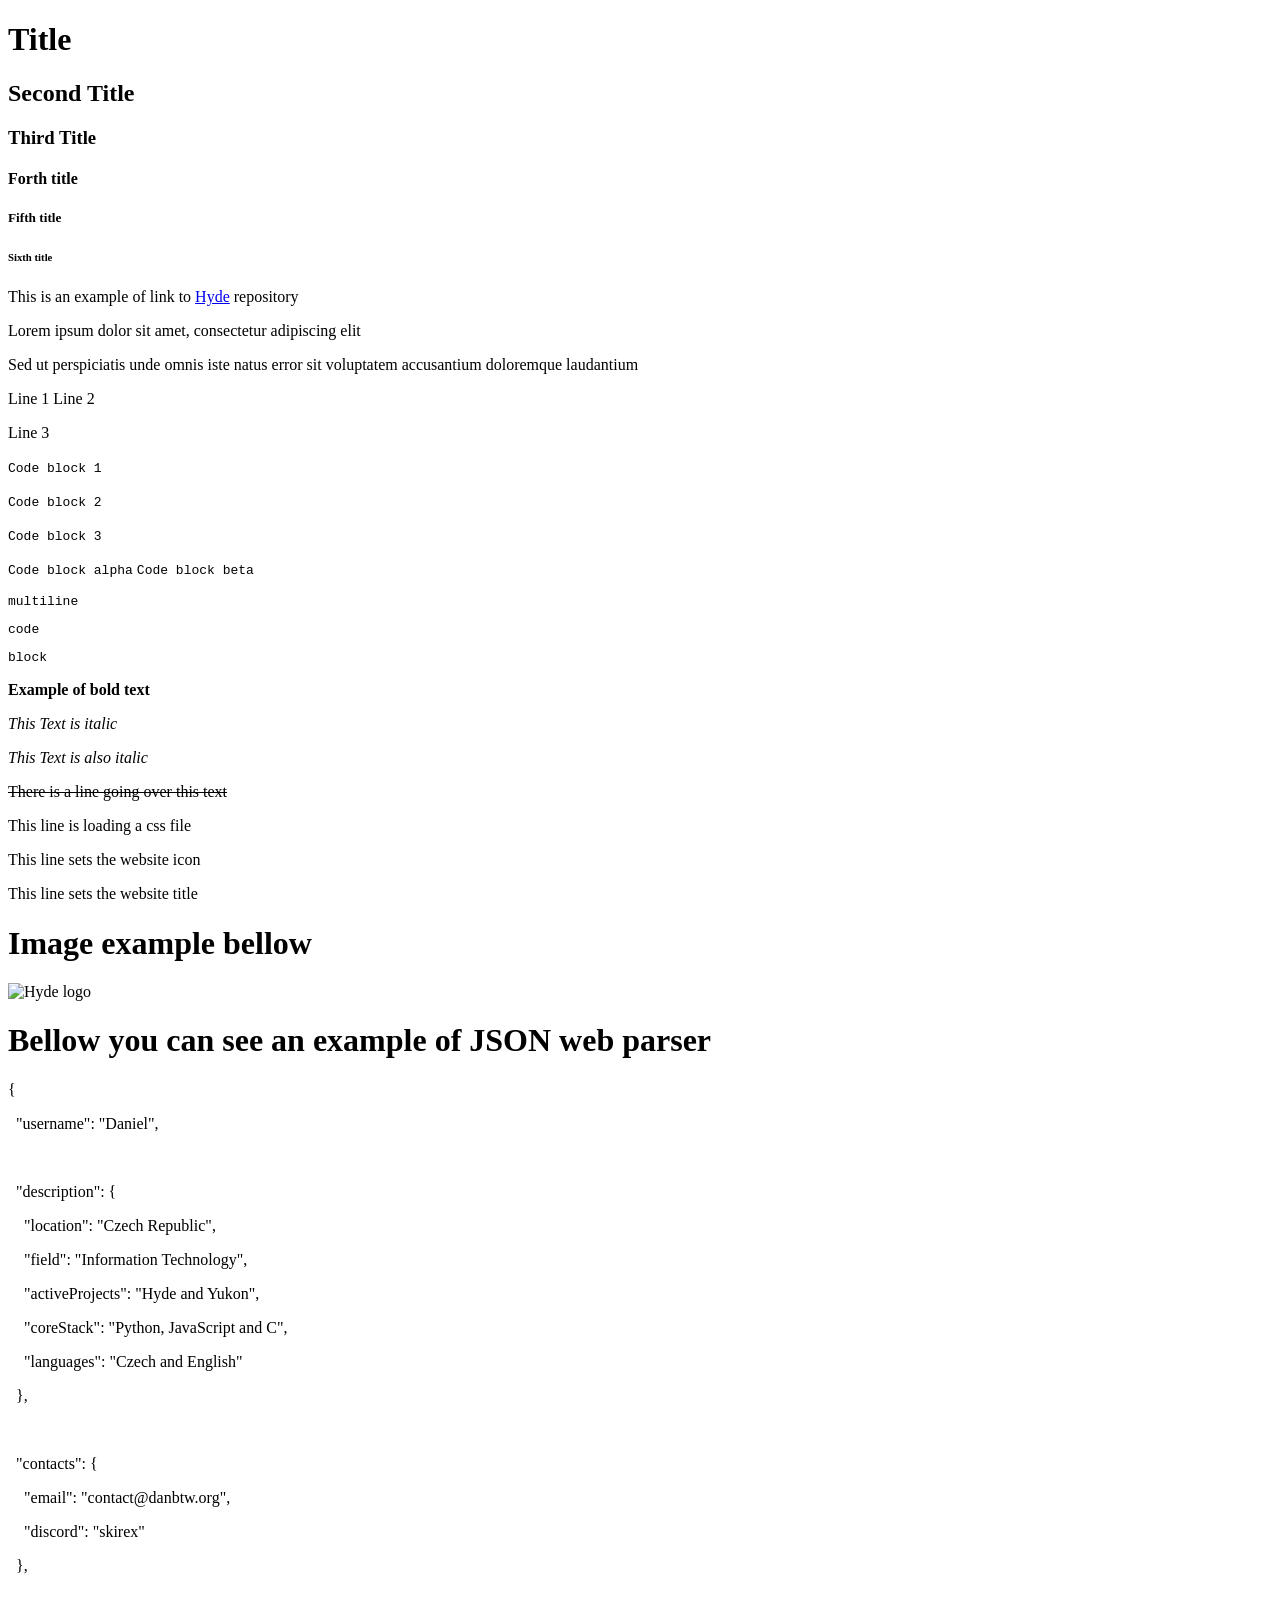
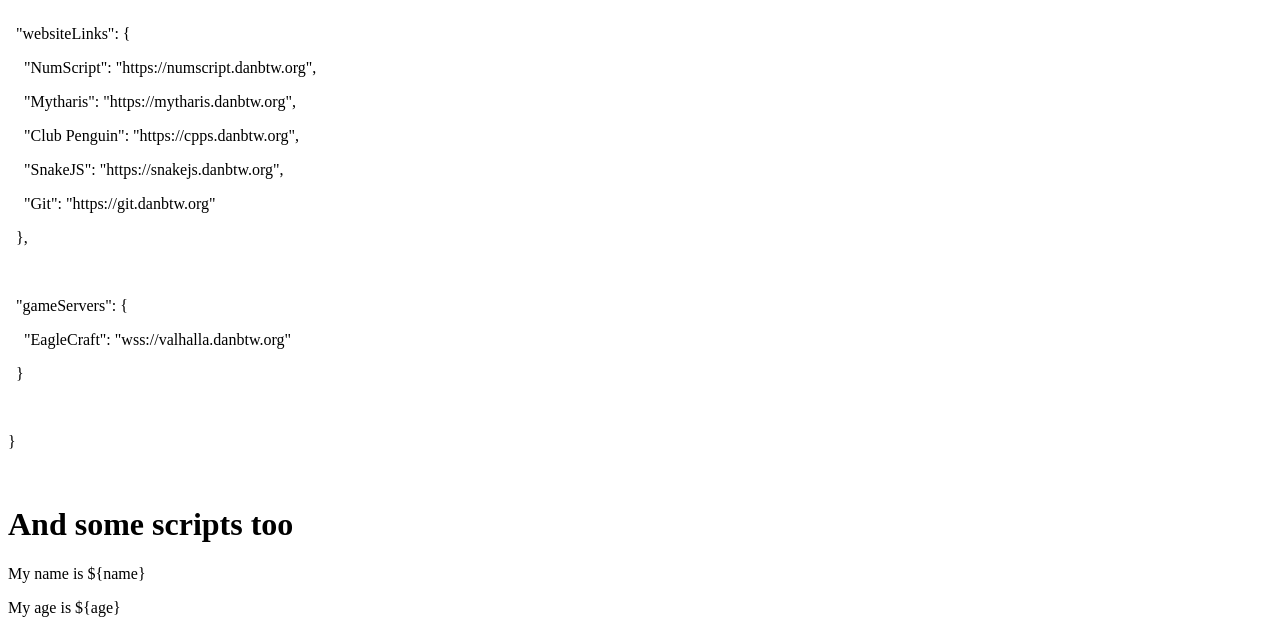
==== templates/html/example.html @ f903c743 "Added secondary text colour which is currently used for structural characters" ====
<!DOCTYPE html>
<html lang='en'>
<head>
   <meta charset='UTF-8'>
   <meta name='viewport' content='width=device-width, initial-scale=1.0'>
   <title>Example</title>
   <link rel='icon' type='image/x-icon' href='favicon.ico'>   <link rel="stylesheet" href="core/hacker.css">
</head>
<body>
   <div class='markdownContainer'>
      <h1>Title</h1>
      <h2>Second Title</h2>
      <h3>Third Title</h3>
      <h4>Forth title</h4>
      <h5>Fifth title</h5>
      <h6>Sixth title</h6>
      <p>This is an example of link to <a href="https://git.danbtw.org/skirex/Hyde">Hyde</a> repository </p>
      <p>Lorem ipsum dolor sit amet, consectetur adipiscing elit </p>
      <p>Sed ut perspiciatis unde omnis iste natus error sit voluptatem accusantium doloremque laudantium </p>
      <p>Line 1 Line 2 </p>
      <p>Line 3 </p>
      <p><code>Code block 1</code></p>
      <p><code>Code block 2</code></p>
      <p><code>Code block 3</code></p>
      <p><code>Code block alpha</code> <code>Code block beta</code></p>
      <code>
      <p>multiline</p>
      <p>code</p>
      <p>block</p>
      </code>
      <p><strong>Example of bold text</strong></p>
      <p><i>This Text is italic</i> </p>
      <p><i>This Text is also italic</i> </p>
      <p><s>There is a line going over this text</s> </p>
      <p>This line is loading a css file  </p>
      <p>This line sets the website icon  </p>
      <p>This line sets the website title  </p>
      <h1>Image example bellow</h1>
      <p><img src='hyde.png' alt='Hyde logo'> </p>
      <h1>Bellow you can see an example of JSON web parser</h1>
      <p><p><span class="structuralCharacter" >{</span></p></p>
      <p><p>&nbsp&nbsp<span class="structuralCharacter" >"</span>username<span class="structuralCharacter" >"</span>: <span class="structuralCharacter" >"</span>Daniel<span class="structuralCharacter" >"</span><span class="structuralCharacter" >,</span></p></p>
      <p><br></p>
      <p><p>&nbsp&nbsp<span class="structuralCharacter" >"</span>description<span class="structuralCharacter" >"</span>: <span class="structuralCharacter" >{</span></p></p>
      <p><p>&nbsp&nbsp&nbsp&nbsp<span class="structuralCharacter" >"</span>location<span class="structuralCharacter" >"</span>: <span class="structuralCharacter" >"</span>Czech Republic<span class="structuralCharacter" >"</span><span class="structuralCharacter" >,</span></p></p>
      <p><p>&nbsp&nbsp&nbsp&nbsp<span class="structuralCharacter" >"</span>field<span class="structuralCharacter" >"</span>: <span class="structuralCharacter" >"</span>Information Technology<span class="structuralCharacter" >"</span><span class="structuralCharacter" >,</span></p></p>
      <p><p>&nbsp&nbsp&nbsp&nbsp<span class="structuralCharacter" >"</span>activeProjects<span class="structuralCharacter" >"</span>: <span class="structuralCharacter" >"</span>Hyde and Yukon<span class="structuralCharacter" >"</span><span class="structuralCharacter" >,</span></p></p>
      <p><p>&nbsp&nbsp&nbsp&nbsp<span class="structuralCharacter" >"</span>coreStack<span class="structuralCharacter" >"</span>: <span class="structuralCharacter" >"</span>Python<span class="structuralCharacter" >,</span> JavaScript and C<span class="structuralCharacter" >"</span><span class="structuralCharacter" >,</span></p></p>
      <p><p>&nbsp&nbsp&nbsp&nbsp<span class="structuralCharacter" >"</span>languages<span class="structuralCharacter" >"</span>: <span class="structuralCharacter" >"</span>Czech and English<span class="structuralCharacter" >"</span></p></p>
      <p><p>&nbsp&nbsp<span class="structuralCharacter" >}</span><span class="structuralCharacter" >,</span></p></p>
      <p><br></p>
      <p><p>&nbsp&nbsp<span class="structuralCharacter" >"</span>contacts<span class="structuralCharacter" >"</span>: <span class="structuralCharacter" >{</span></p></p>
      <p><p>&nbsp&nbsp&nbsp&nbsp<span class="structuralCharacter" >"</span>email<span class="structuralCharacter" >"</span>: <span class="structuralCharacter" >"</span>contact@danbtw.org<span class="structuralCharacter" >"</span><span class="structuralCharacter" >,</span></p></p>
      <p><p>&nbsp&nbsp&nbsp&nbsp<span class="structuralCharacter" >"</span>discord<span class="structuralCharacter" >"</span>: <span class="structuralCharacter" >"</span>skirex<span class="structuralCharacter" >"</span></p></p>
      <p><p>&nbsp&nbsp<span class="structuralCharacter" >}</span><span class="structuralCharacter" >,</span></p></p>
      <p><br></p>
      <p><p>&nbsp&nbsp<span class="structuralCharacter" >"</span>websiteLinks<span class="structuralCharacter" >"</span>: <span class="structuralCharacter" >{</span></p></p>
      <p><p>&nbsp&nbsp&nbsp&nbsp<span class="structuralCharacter" >"</span>NumScript<span class="structuralCharacter" >"</span>: <span class="structuralCharacter" >"</span>https://numscript.danbtw.org<span class="structuralCharacter" >"</span><span class="structuralCharacter" >,</span></p></p>
      <p><p>&nbsp&nbsp&nbsp&nbsp<span class="structuralCharacter" >"</span>Mytharis<span class="structuralCharacter" >"</span>: <span class="structuralCharacter" >"</span>https://mytharis.danbtw.org<span class="structuralCharacter" >"</span><span class="structuralCharacter" >,</span></p></p>
      <p><p>&nbsp&nbsp&nbsp&nbsp<span class="structuralCharacter" >"</span>Club Penguin<span class="structuralCharacter" >"</span>: <span class="structuralCharacter" >"</span>https://cpps.danbtw.org<span class="structuralCharacter" >"</span><span class="structuralCharacter" >,</span></p></p>
      <p><p>&nbsp&nbsp&nbsp&nbsp<span class="structuralCharacter" >"</span>SnakeJS<span class="structuralCharacter" >"</span>: <span class="structuralCharacter" >"</span>https://snakejs.danbtw.org<span class="structuralCharacter" >"</span><span class="structuralCharacter" >,</span></p></p>
      <p><p>&nbsp&nbsp&nbsp&nbsp<span class="structuralCharacter" >"</span>Git<span class="structuralCharacter" >"</span>: <span class="structuralCharacter" >"</span>https://git.danbtw.org<span class="structuralCharacter" >"</span></p></p>
      <p><p>&nbsp&nbsp<span class="structuralCharacter" >}</span><span class="structuralCharacter" >,</span></p></p>
      <p><br></p>
      <p><p>&nbsp&nbsp<span class="structuralCharacter" >"</span>gameServers<span class="structuralCharacter" >"</span>: <span class="structuralCharacter" >{</span></p></p>
      <p><p>&nbsp&nbsp&nbsp&nbsp<span class="structuralCharacter" >"</span>EagleCraft<span class="structuralCharacter" >"</span>: <span class="structuralCharacter" >"</span>wss://valhalla.danbtw.org<span class="structuralCharacter" >"</span></p></p>
      <p><p>&nbsp&nbsp<span class="structuralCharacter" >}</span></p></p>
      <p><br></p>
      <p><p><span class="structuralCharacter" >}</span></p></p>
      <p><br></p>
      <h1>And some scripts too</h1>
      <p>My name is ${name} </p>
      <p>My age is ${age} </p>
      <p><!==#===></p>
      <p><!==#===></p>
      <p><!==#===></p>
   <div>
</body>
</html>
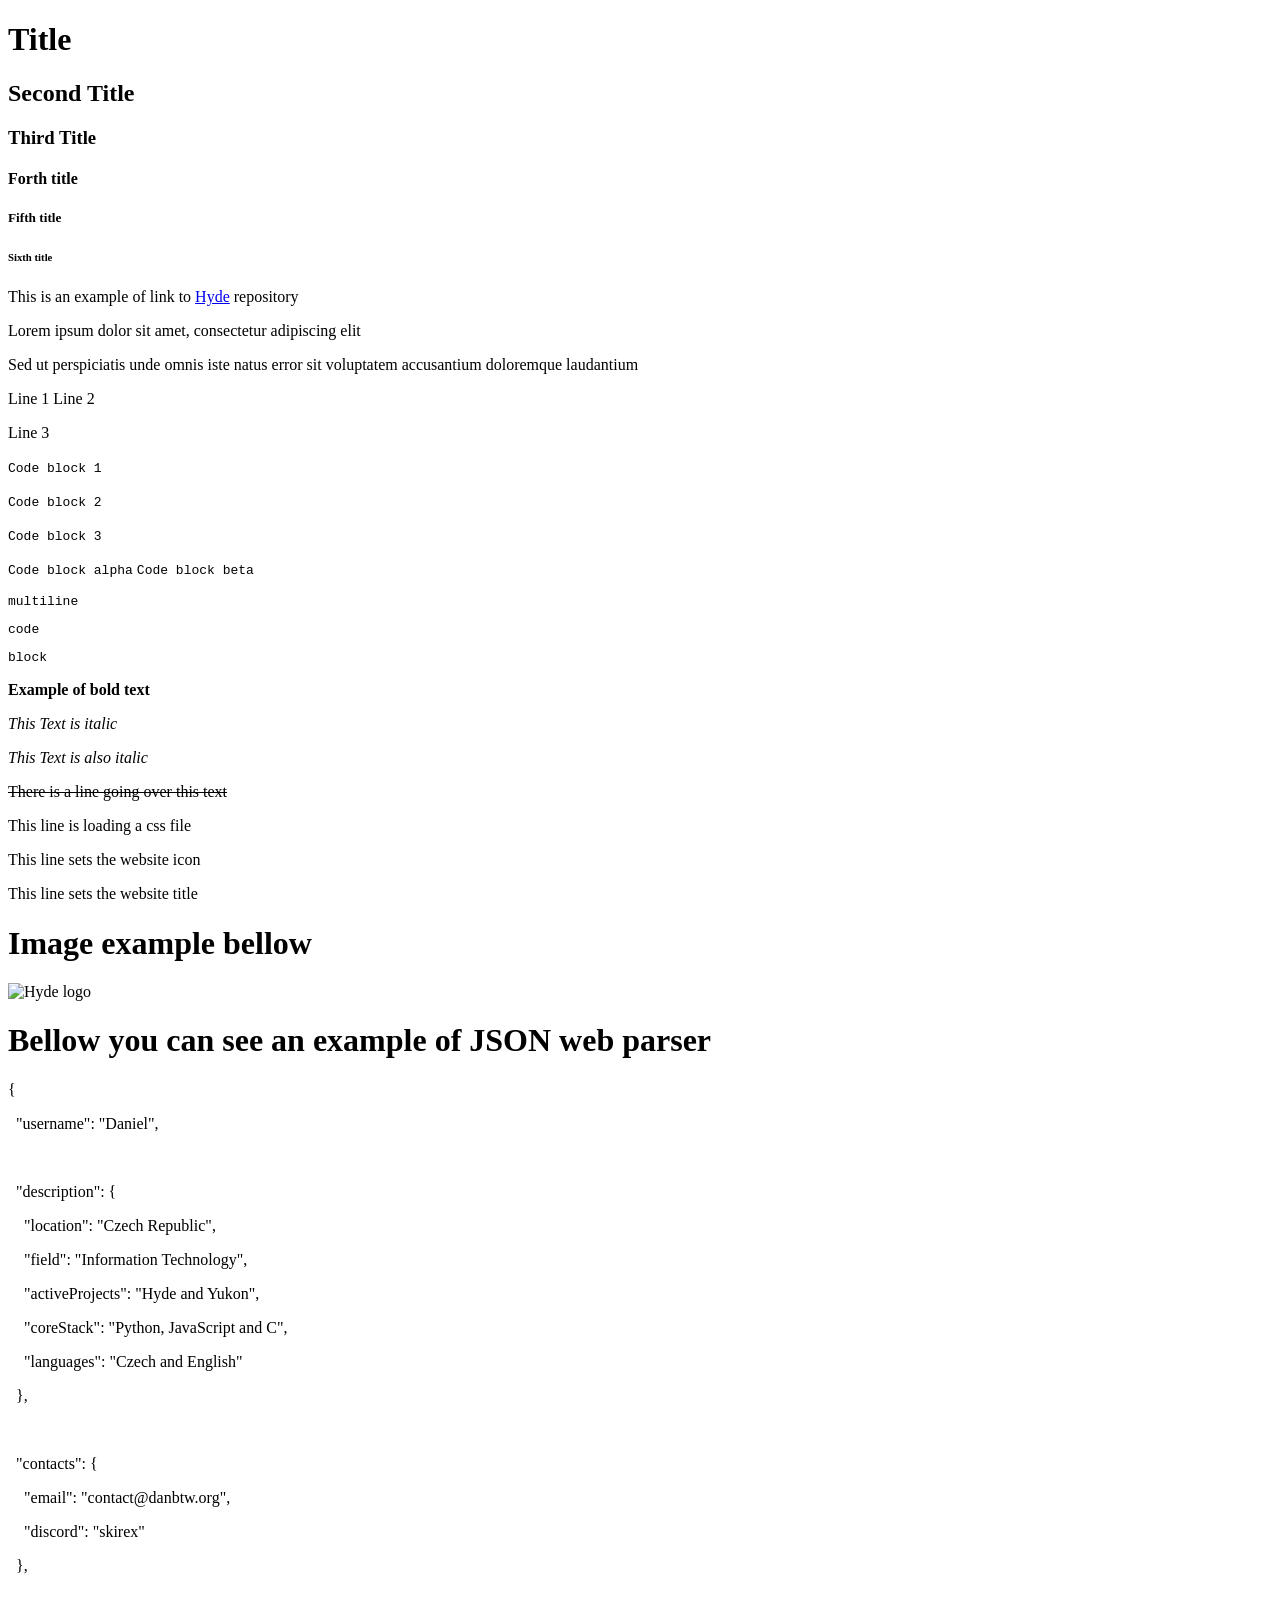
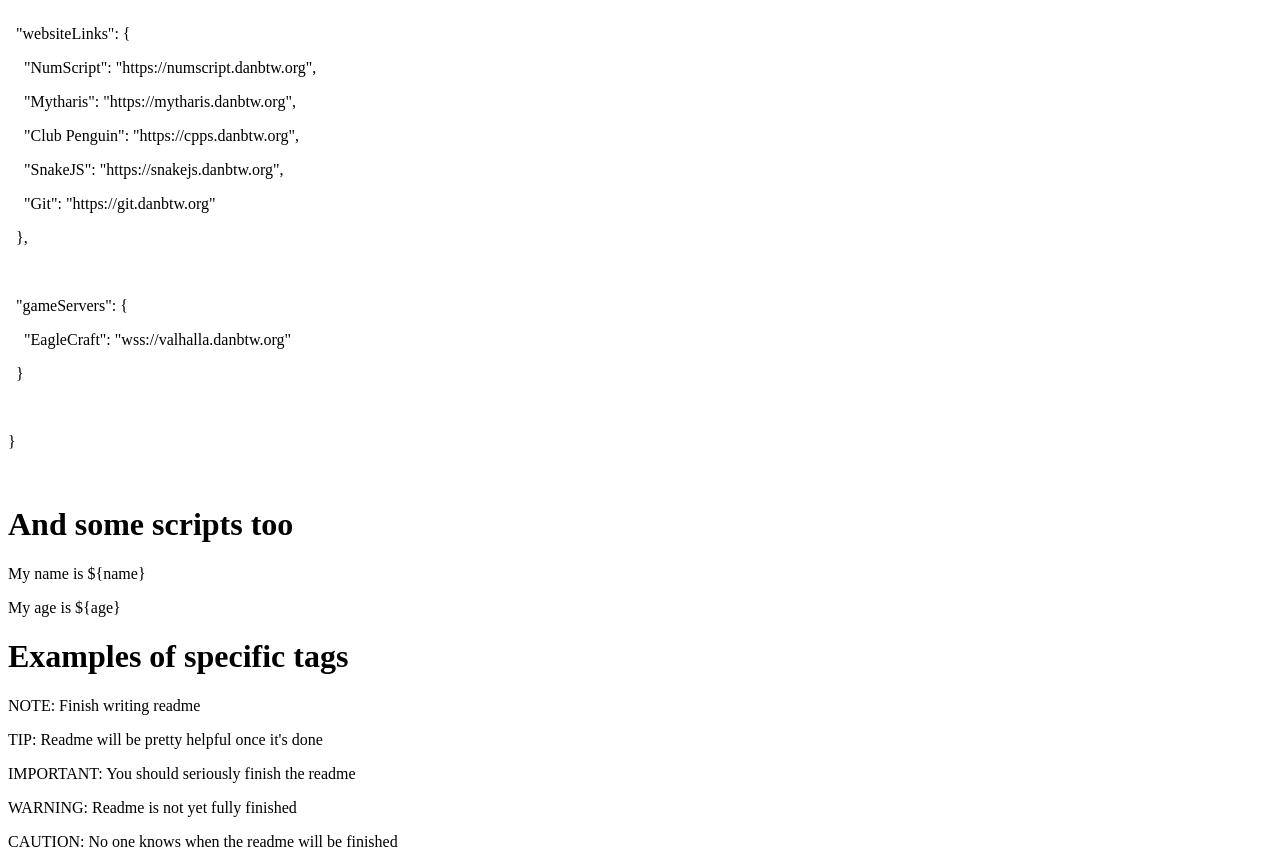
==== commit b5059e99: "Added note, tip, important, warning and caution tag" ====
--- a/templates/html/example.html
+++ b/templates/html/example.html
@@ -74,6 +74,12 @@
       <p><!==#===></p>
       <p><!==#===></p>
       <p><!==#===></p>
+      <h1>Examples of specific tags</h1>
+      <p><note>NOTE: Finish writing readme</note> </p>
+      <p><tip>TIP: Readme will be pretty helpful once it's done</tip> </p>
+      <p><important>IMPORTANT: You should seriously finish the readme</important> </p>
+      <p><warning>WARNING: Readme is not yet fully finished</warning> </p>
+      <p><caution>CAUTION: No one knows when the readme will be finished</caution></p>
    <div>
 </body>
 </html>
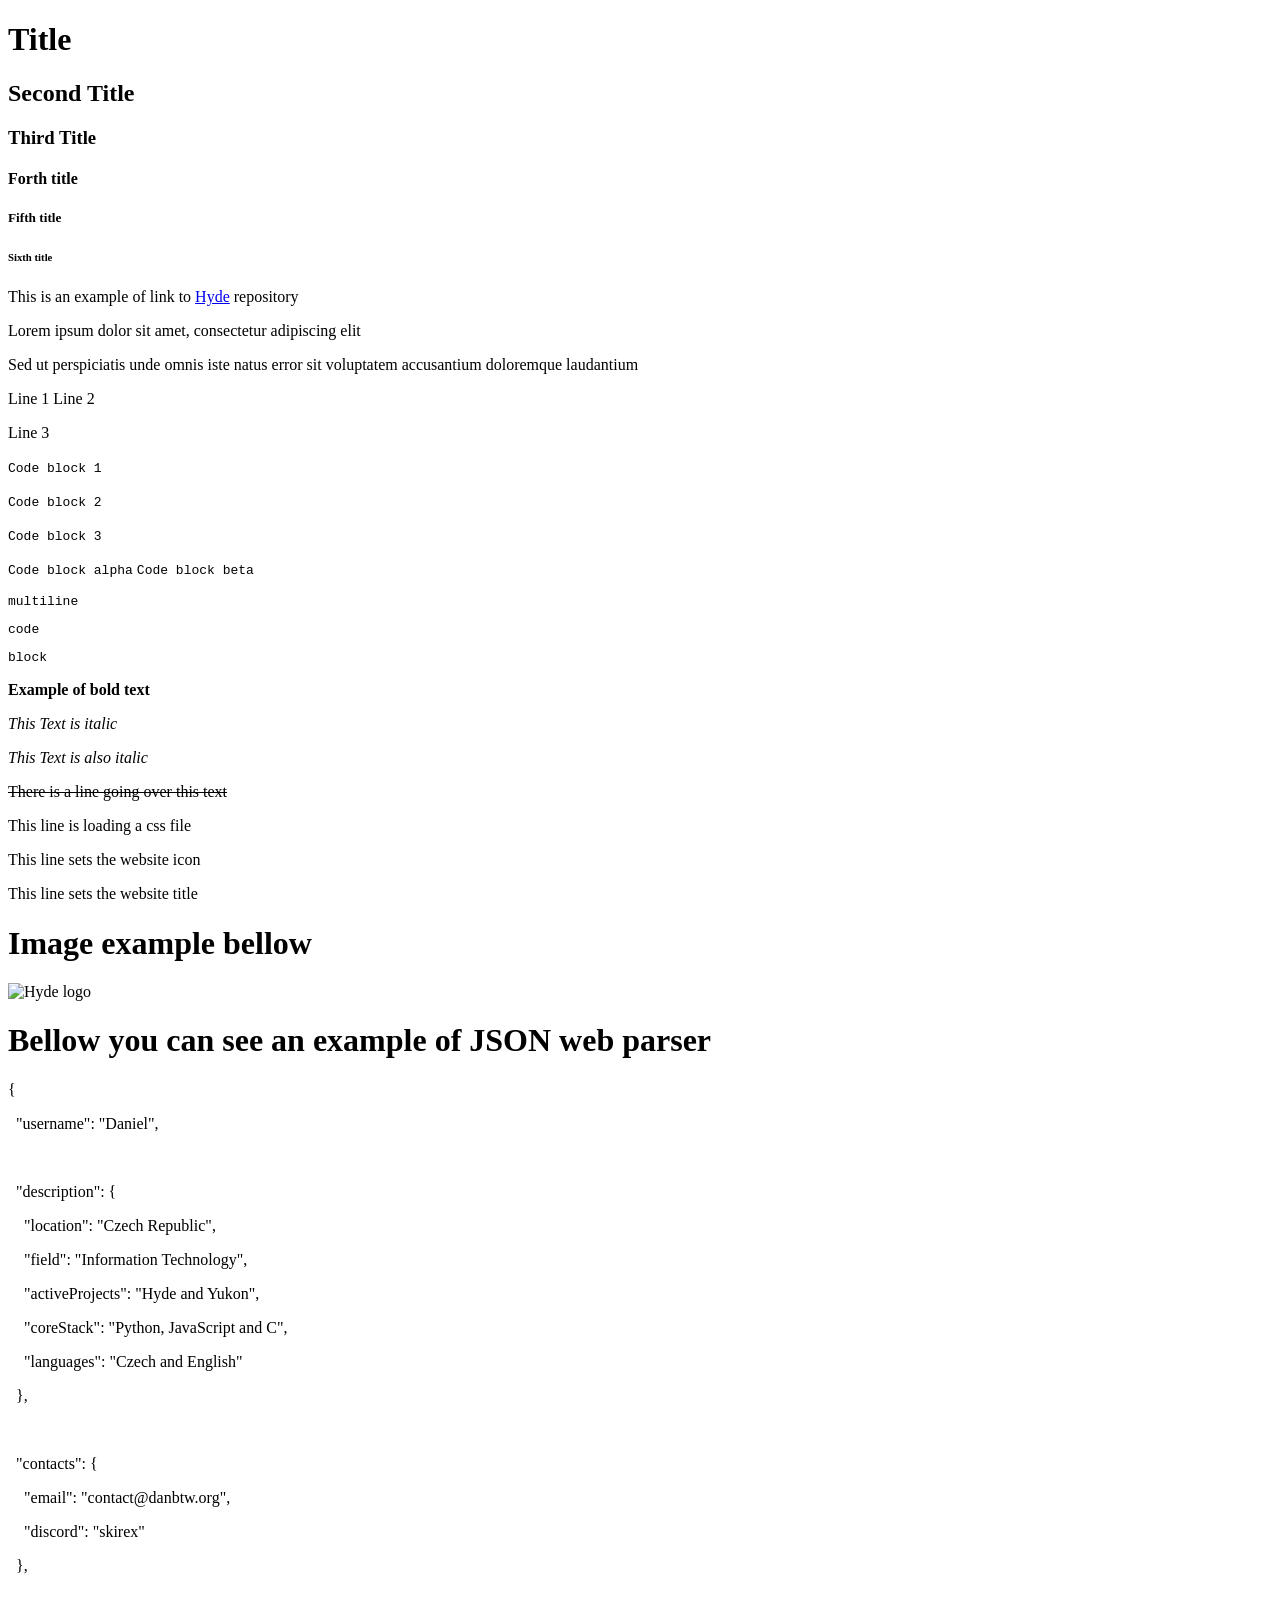
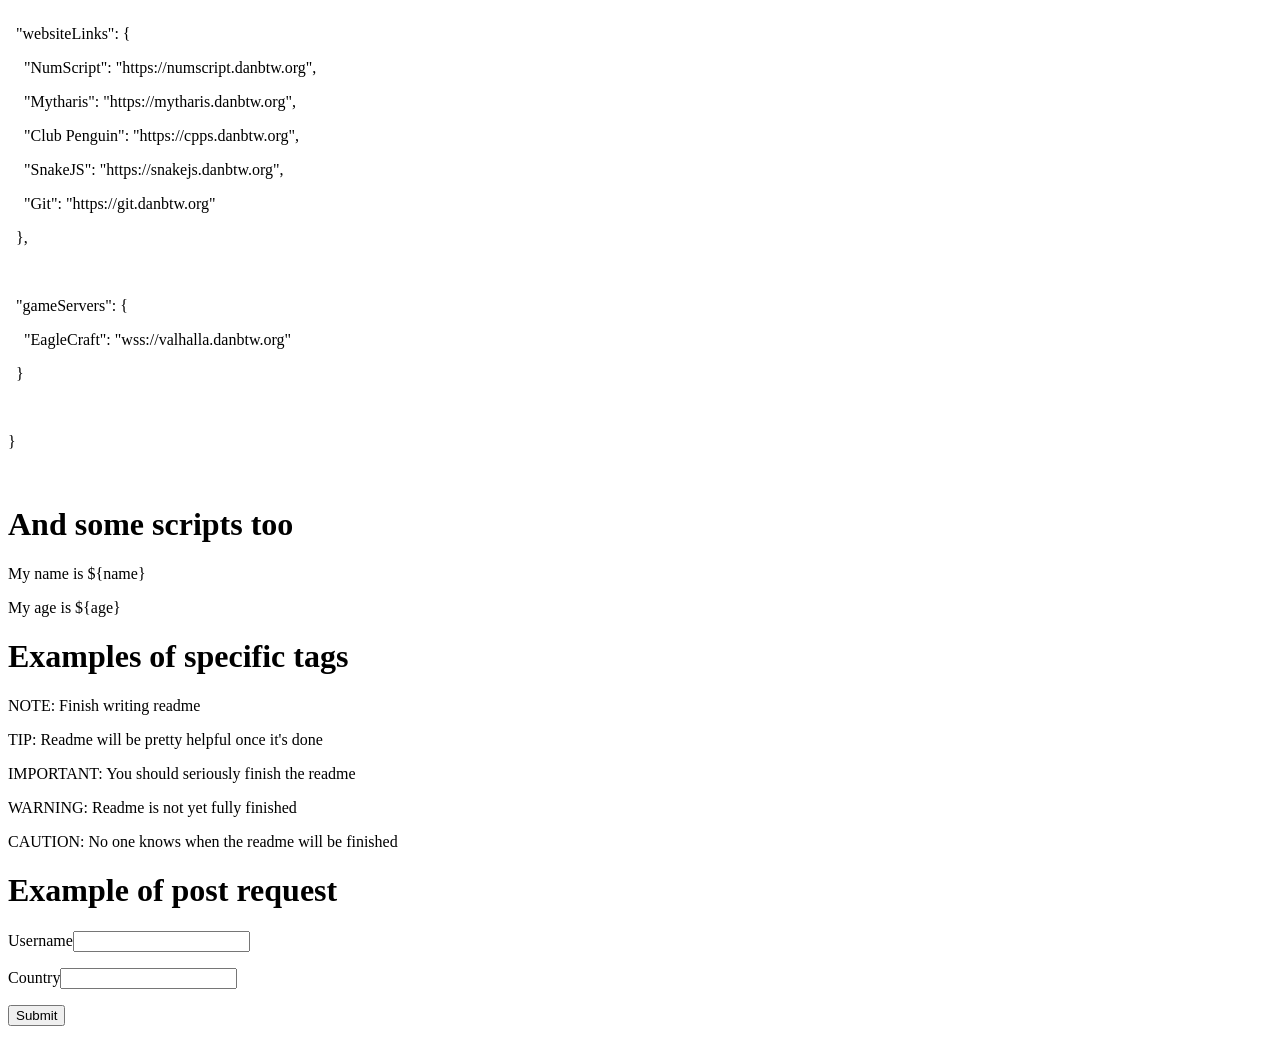
==== commit c0261af5: "Implemented post on the client side" ====
--- a/templates/html/example.html
+++ b/templates/html/example.html
@@ -79,7 +79,14 @@
       <p><tip>TIP: Readme will be pretty helpful once it's done</tip> </p>
       <p><important>IMPORTANT: You should seriously finish the readme</important> </p>
       <p><warning>WARNING: Readme is not yet fully finished</warning> </p>
-      <p><caution>CAUTION: No one knows when the readme will be finished</caution></p>
+      <p><caution>CAUTION: No one knows when the readme will be finished</caution> </p>
+      <h1>Example of post request</h1>
+      <p><form action="submit"></p>
+      <p><p>Username<input type="text" name="username"></p></p>
+      <p><p>Country<input type="text" name="country"></p></p>
+      <p><button type="submit">Submit</button></p>
+      <p></form></p>
+      <p><!==#===></p>
    <div>
 </body>
 </html>
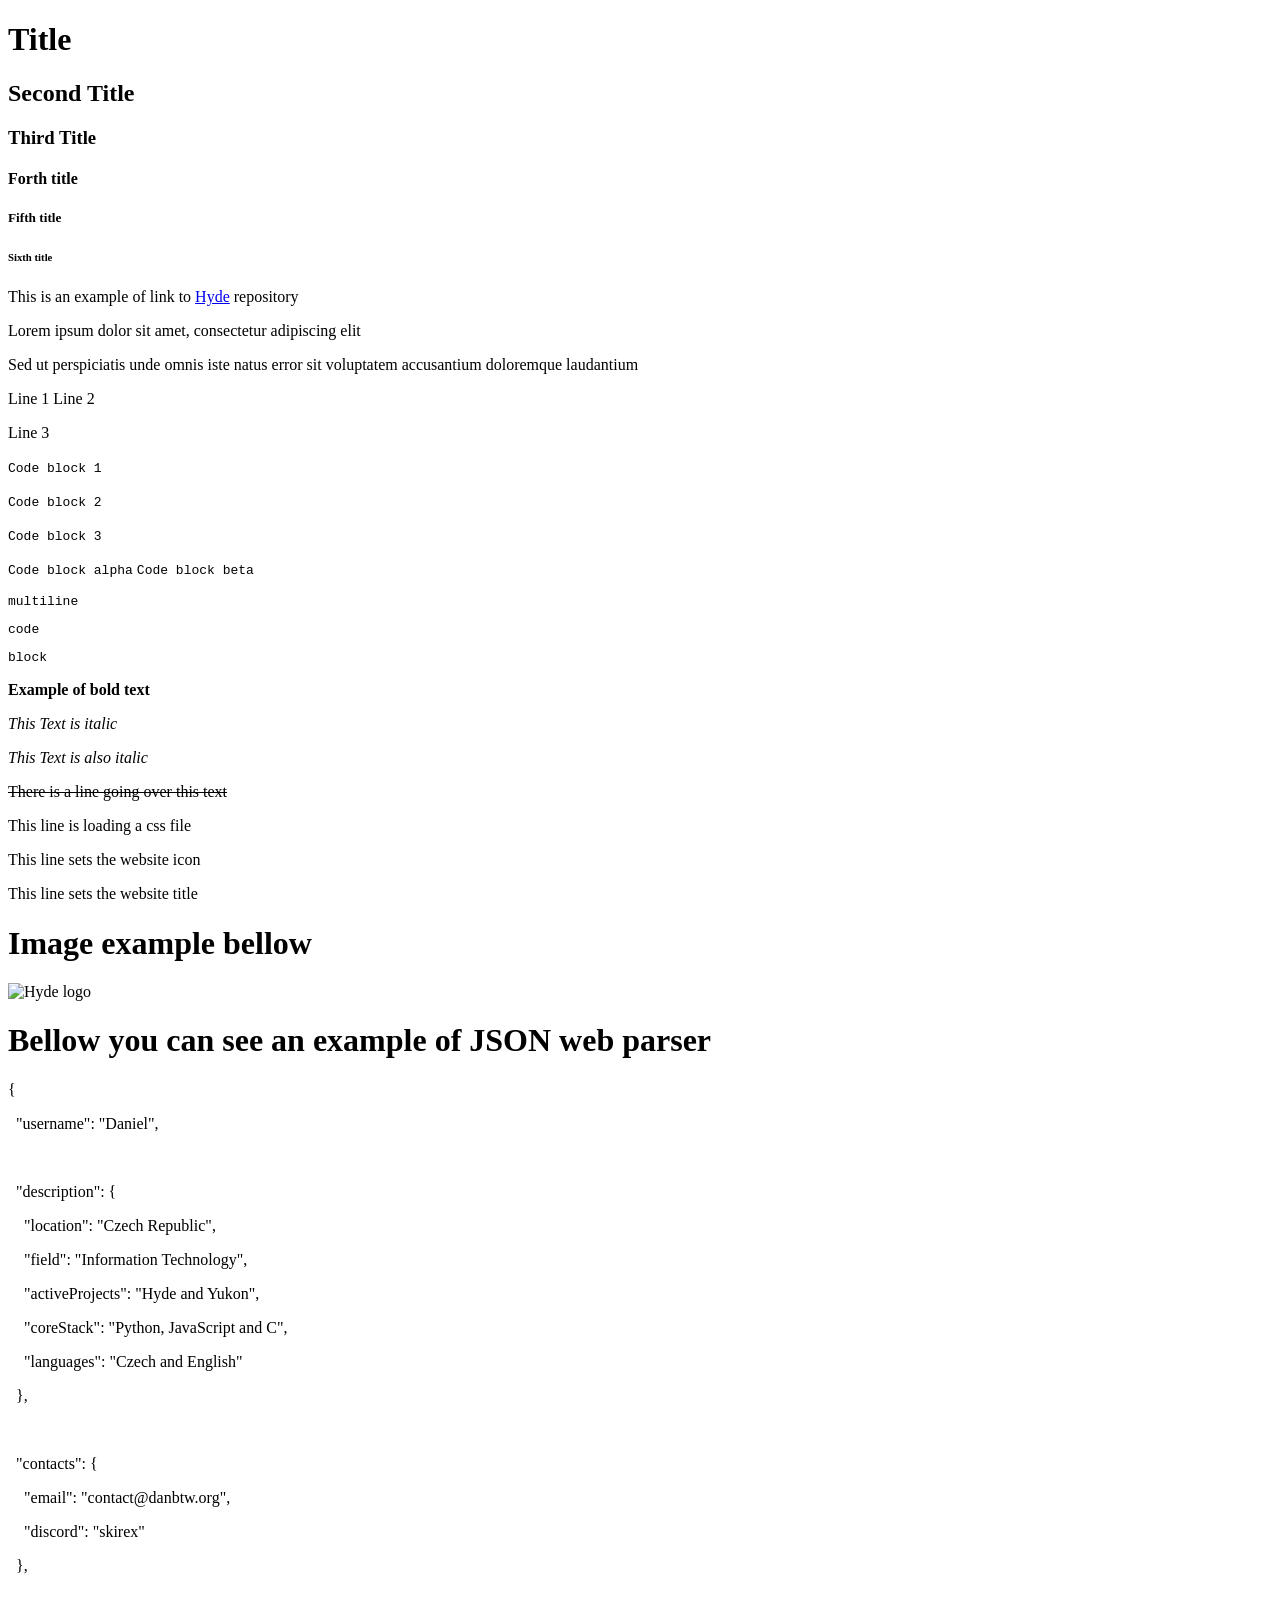
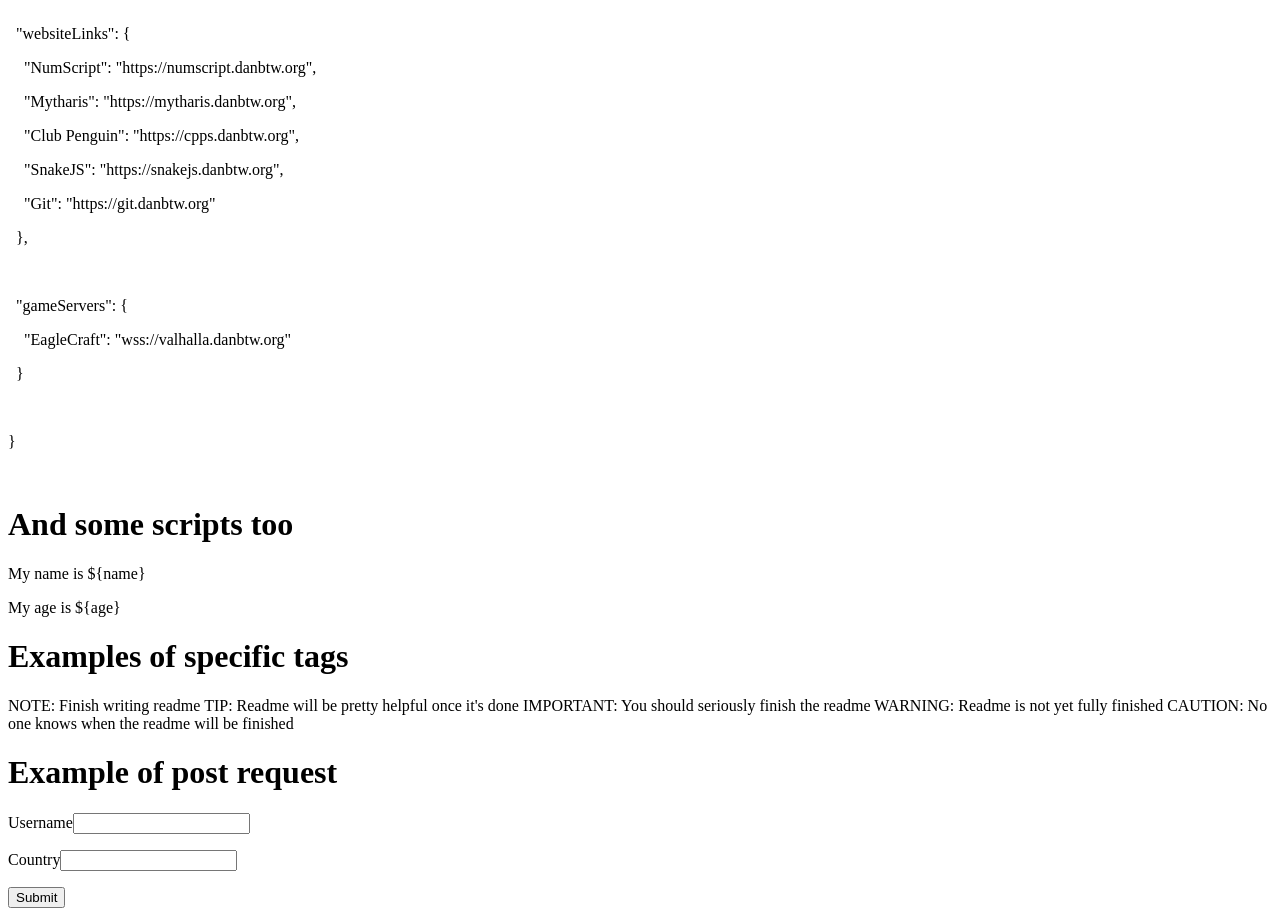
==== commit bbb4a66d: "Implemented POST method" ====
--- a/templates/html/example.html
+++ b/templates/html/example.html
@@ -36,57 +36,57 @@
       <p>This line sets the website icon  </p>
       <p>This line sets the website title  </p>
       <h1>Image example bellow</h1>
-      <p><img src='hyde.png' alt='Hyde logo'> </p>
+      <img src='hyde.png' alt='Hyde logo'> 
       <h1>Bellow you can see an example of JSON web parser</h1>
-      <p><p><span class="structuralCharacter" >{</span></p></p>
-      <p><p>&nbsp&nbsp<span class="structuralCharacter" >"</span>username<span class="structuralCharacter" >"</span>: <span class="structuralCharacter" >"</span>Daniel<span class="structuralCharacter" >"</span><span class="structuralCharacter" >,</span></p></p>
-      <p><br></p>
-      <p><p>&nbsp&nbsp<span class="structuralCharacter" >"</span>description<span class="structuralCharacter" >"</span>: <span class="structuralCharacter" >{</span></p></p>
-      <p><p>&nbsp&nbsp&nbsp&nbsp<span class="structuralCharacter" >"</span>location<span class="structuralCharacter" >"</span>: <span class="structuralCharacter" >"</span>Czech Republic<span class="structuralCharacter" >"</span><span class="structuralCharacter" >,</span></p></p>
-      <p><p>&nbsp&nbsp&nbsp&nbsp<span class="structuralCharacter" >"</span>field<span class="structuralCharacter" >"</span>: <span class="structuralCharacter" >"</span>Information Technology<span class="structuralCharacter" >"</span><span class="structuralCharacter" >,</span></p></p>
-      <p><p>&nbsp&nbsp&nbsp&nbsp<span class="structuralCharacter" >"</span>activeProjects<span class="structuralCharacter" >"</span>: <span class="structuralCharacter" >"</span>Hyde and Yukon<span class="structuralCharacter" >"</span><span class="structuralCharacter" >,</span></p></p>
-      <p><p>&nbsp&nbsp&nbsp&nbsp<span class="structuralCharacter" >"</span>coreStack<span class="structuralCharacter" >"</span>: <span class="structuralCharacter" >"</span>Python<span class="structuralCharacter" >,</span> JavaScript and C<span class="structuralCharacter" >"</span><span class="structuralCharacter" >,</span></p></p>
-      <p><p>&nbsp&nbsp&nbsp&nbsp<span class="structuralCharacter" >"</span>languages<span class="structuralCharacter" >"</span>: <span class="structuralCharacter" >"</span>Czech and English<span class="structuralCharacter" >"</span></p></p>
-      <p><p>&nbsp&nbsp<span class="structuralCharacter" >}</span><span class="structuralCharacter" >,</span></p></p>
-      <p><br></p>
-      <p><p>&nbsp&nbsp<span class="structuralCharacter" >"</span>contacts<span class="structuralCharacter" >"</span>: <span class="structuralCharacter" >{</span></p></p>
-      <p><p>&nbsp&nbsp&nbsp&nbsp<span class="structuralCharacter" >"</span>email<span class="structuralCharacter" >"</span>: <span class="structuralCharacter" >"</span>contact@danbtw.org<span class="structuralCharacter" >"</span><span class="structuralCharacter" >,</span></p></p>
-      <p><p>&nbsp&nbsp&nbsp&nbsp<span class="structuralCharacter" >"</span>discord<span class="structuralCharacter" >"</span>: <span class="structuralCharacter" >"</span>skirex<span class="structuralCharacter" >"</span></p></p>
-      <p><p>&nbsp&nbsp<span class="structuralCharacter" >}</span><span class="structuralCharacter" >,</span></p></p>
-      <p><br></p>
-      <p><p>&nbsp&nbsp<span class="structuralCharacter" >"</span>websiteLinks<span class="structuralCharacter" >"</span>: <span class="structuralCharacter" >{</span></p></p>
-      <p><p>&nbsp&nbsp&nbsp&nbsp<span class="structuralCharacter" >"</span>NumScript<span class="structuralCharacter" >"</span>: <span class="structuralCharacter" >"</span>https://numscript.danbtw.org<span class="structuralCharacter" >"</span><span class="structuralCharacter" >,</span></p></p>
-      <p><p>&nbsp&nbsp&nbsp&nbsp<span class="structuralCharacter" >"</span>Mytharis<span class="structuralCharacter" >"</span>: <span class="structuralCharacter" >"</span>https://mytharis.danbtw.org<span class="structuralCharacter" >"</span><span class="structuralCharacter" >,</span></p></p>
-      <p><p>&nbsp&nbsp&nbsp&nbsp<span class="structuralCharacter" >"</span>Club Penguin<span class="structuralCharacter" >"</span>: <span class="structuralCharacter" >"</span>https://cpps.danbtw.org<span class="structuralCharacter" >"</span><span class="structuralCharacter" >,</span></p></p>
-      <p><p>&nbsp&nbsp&nbsp&nbsp<span class="structuralCharacter" >"</span>SnakeJS<span class="structuralCharacter" >"</span>: <span class="structuralCharacter" >"</span>https://snakejs.danbtw.org<span class="structuralCharacter" >"</span><span class="structuralCharacter" >,</span></p></p>
-      <p><p>&nbsp&nbsp&nbsp&nbsp<span class="structuralCharacter" >"</span>Git<span class="structuralCharacter" >"</span>: <span class="structuralCharacter" >"</span>https://git.danbtw.org<span class="structuralCharacter" >"</span></p></p>
-      <p><p>&nbsp&nbsp<span class="structuralCharacter" >}</span><span class="structuralCharacter" >,</span></p></p>
-      <p><br></p>
-      <p><p>&nbsp&nbsp<span class="structuralCharacter" >"</span>gameServers<span class="structuralCharacter" >"</span>: <span class="structuralCharacter" >{</span></p></p>
-      <p><p>&nbsp&nbsp&nbsp&nbsp<span class="structuralCharacter" >"</span>EagleCraft<span class="structuralCharacter" >"</span>: <span class="structuralCharacter" >"</span>wss://valhalla.danbtw.org<span class="structuralCharacter" >"</span></p></p>
-      <p><p>&nbsp&nbsp<span class="structuralCharacter" >}</span></p></p>
-      <p><br></p>
-      <p><p><span class="structuralCharacter" >}</span></p></p>
-      <p><br></p>
+      <p><span class="structuralCharacter" >{</span></p>
+      <p>&nbsp&nbsp<span class="structuralCharacter" >"</span>username<span class="structuralCharacter" >"</span>: <span class="structuralCharacter" >"</span>Daniel<span class="structuralCharacter" >"</span><span class="structuralCharacter" >,</span></p>
+      <br>
+      <p>&nbsp&nbsp<span class="structuralCharacter" >"</span>description<span class="structuralCharacter" >"</span>: <span class="structuralCharacter" >{</span></p>
+      <p>&nbsp&nbsp&nbsp&nbsp<span class="structuralCharacter" >"</span>location<span class="structuralCharacter" >"</span>: <span class="structuralCharacter" >"</span>Czech Republic<span class="structuralCharacter" >"</span><span class="structuralCharacter" >,</span></p>
+      <p>&nbsp&nbsp&nbsp&nbsp<span class="structuralCharacter" >"</span>field<span class="structuralCharacter" >"</span>: <span class="structuralCharacter" >"</span>Information Technology<span class="structuralCharacter" >"</span><span class="structuralCharacter" >,</span></p>
+      <p>&nbsp&nbsp&nbsp&nbsp<span class="structuralCharacter" >"</span>activeProjects<span class="structuralCharacter" >"</span>: <span class="structuralCharacter" >"</span>Hyde and Yukon<span class="structuralCharacter" >"</span><span class="structuralCharacter" >,</span></p>
+      <p>&nbsp&nbsp&nbsp&nbsp<span class="structuralCharacter" >"</span>coreStack<span class="structuralCharacter" >"</span>: <span class="structuralCharacter" >"</span>Python<span class="structuralCharacter" >,</span> JavaScript and C<span class="structuralCharacter" >"</span><span class="structuralCharacter" >,</span></p>
+      <p>&nbsp&nbsp&nbsp&nbsp<span class="structuralCharacter" >"</span>languages<span class="structuralCharacter" >"</span>: <span class="structuralCharacter" >"</span>Czech and English<span class="structuralCharacter" >"</span></p>
+      <p>&nbsp&nbsp<span class="structuralCharacter" >}</span><span class="structuralCharacter" >,</span></p>
+      <br>
+      <p>&nbsp&nbsp<span class="structuralCharacter" >"</span>contacts<span class="structuralCharacter" >"</span>: <span class="structuralCharacter" >{</span></p>
+      <p>&nbsp&nbsp&nbsp&nbsp<span class="structuralCharacter" >"</span>email<span class="structuralCharacter" >"</span>: <span class="structuralCharacter" >"</span>contact@danbtw.org<span class="structuralCharacter" >"</span><span class="structuralCharacter" >,</span></p>
+      <p>&nbsp&nbsp&nbsp&nbsp<span class="structuralCharacter" >"</span>discord<span class="structuralCharacter" >"</span>: <span class="structuralCharacter" >"</span>skirex<span class="structuralCharacter" >"</span></p>
+      <p>&nbsp&nbsp<span class="structuralCharacter" >}</span><span class="structuralCharacter" >,</span></p>
+      <br>
+      <p>&nbsp&nbsp<span class="structuralCharacter" >"</span>websiteLinks<span class="structuralCharacter" >"</span>: <span class="structuralCharacter" >{</span></p>
+      <p>&nbsp&nbsp&nbsp&nbsp<span class="structuralCharacter" >"</span>NumScript<span class="structuralCharacter" >"</span>: <span class="structuralCharacter" >"</span>https://numscript.danbtw.org<span class="structuralCharacter" >"</span><span class="structuralCharacter" >,</span></p>
+      <p>&nbsp&nbsp&nbsp&nbsp<span class="structuralCharacter" >"</span>Mytharis<span class="structuralCharacter" >"</span>: <span class="structuralCharacter" >"</span>https://mytharis.danbtw.org<span class="structuralCharacter" >"</span><span class="structuralCharacter" >,</span></p>
+      <p>&nbsp&nbsp&nbsp&nbsp<span class="structuralCharacter" >"</span>Club Penguin<span class="structuralCharacter" >"</span>: <span class="structuralCharacter" >"</span>https://cpps.danbtw.org<span class="structuralCharacter" >"</span><span class="structuralCharacter" >,</span></p>
+      <p>&nbsp&nbsp&nbsp&nbsp<span class="structuralCharacter" >"</span>SnakeJS<span class="structuralCharacter" >"</span>: <span class="structuralCharacter" >"</span>https://snakejs.danbtw.org<span class="structuralCharacter" >"</span><span class="structuralCharacter" >,</span></p>
+      <p>&nbsp&nbsp&nbsp&nbsp<span class="structuralCharacter" >"</span>Git<span class="structuralCharacter" >"</span>: <span class="structuralCharacter" >"</span>https://git.danbtw.org<span class="structuralCharacter" >"</span></p>
+      <p>&nbsp&nbsp<span class="structuralCharacter" >}</span><span class="structuralCharacter" >,</span></p>
+      <br>
+      <p>&nbsp&nbsp<span class="structuralCharacter" >"</span>gameServers<span class="structuralCharacter" >"</span>: <span class="structuralCharacter" >{</span></p>
+      <p>&nbsp&nbsp&nbsp&nbsp<span class="structuralCharacter" >"</span>EagleCraft<span class="structuralCharacter" >"</span>: <span class="structuralCharacter" >"</span>wss://valhalla.danbtw.org<span class="structuralCharacter" >"</span></p>
+      <p>&nbsp&nbsp<span class="structuralCharacter" >}</span></p>
+      <br>
+      <p><span class="structuralCharacter" >}</span></p>
+      <br>
       <h1>And some scripts too</h1>
       <p>My name is ${name} </p>
       <p>My age is ${age} </p>
-      <p><!==#===></p>
-      <p><!==#===></p>
-      <p><!==#===></p>
+      <!==#===>
+      <!==#===>
+      <!==#===>
       <h1>Examples of specific tags</h1>
-      <p><note>NOTE: Finish writing readme</note> </p>
-      <p><tip>TIP: Readme will be pretty helpful once it's done</tip> </p>
-      <p><important>IMPORTANT: You should seriously finish the readme</important> </p>
-      <p><warning>WARNING: Readme is not yet fully finished</warning> </p>
-      <p><caution>CAUTION: No one knows when the readme will be finished</caution> </p>
+      <note>NOTE: Finish writing readme</note> 
+      <tip>TIP: Readme will be pretty helpful once it's done</tip> 
+      <important>IMPORTANT: You should seriously finish the readme</important> 
+      <warning>WARNING: Readme is not yet fully finished</warning> 
+      <caution>CAUTION: No one knows when the readme will be finished</caution> 
       <h1>Example of post request</h1>
-      <p><form action="submit"></p>
-      <p><p>Username<input type="text" name="username"></p></p>
-      <p><p>Country<input type="text" name="country"></p></p>
-      <p><button type="submit">Submit</button></p>
-      <p></form></p>
-      <p><!==#===></p>
+      <form method="post">
+      <p>Username<input type="text" name="username"></p>
+      <p>Country<input type="text" name="country"></p>
+      <button type="submit">Submit</button>
+      </form>
+      <!==#===>
    <div>
 </body>
 </html>
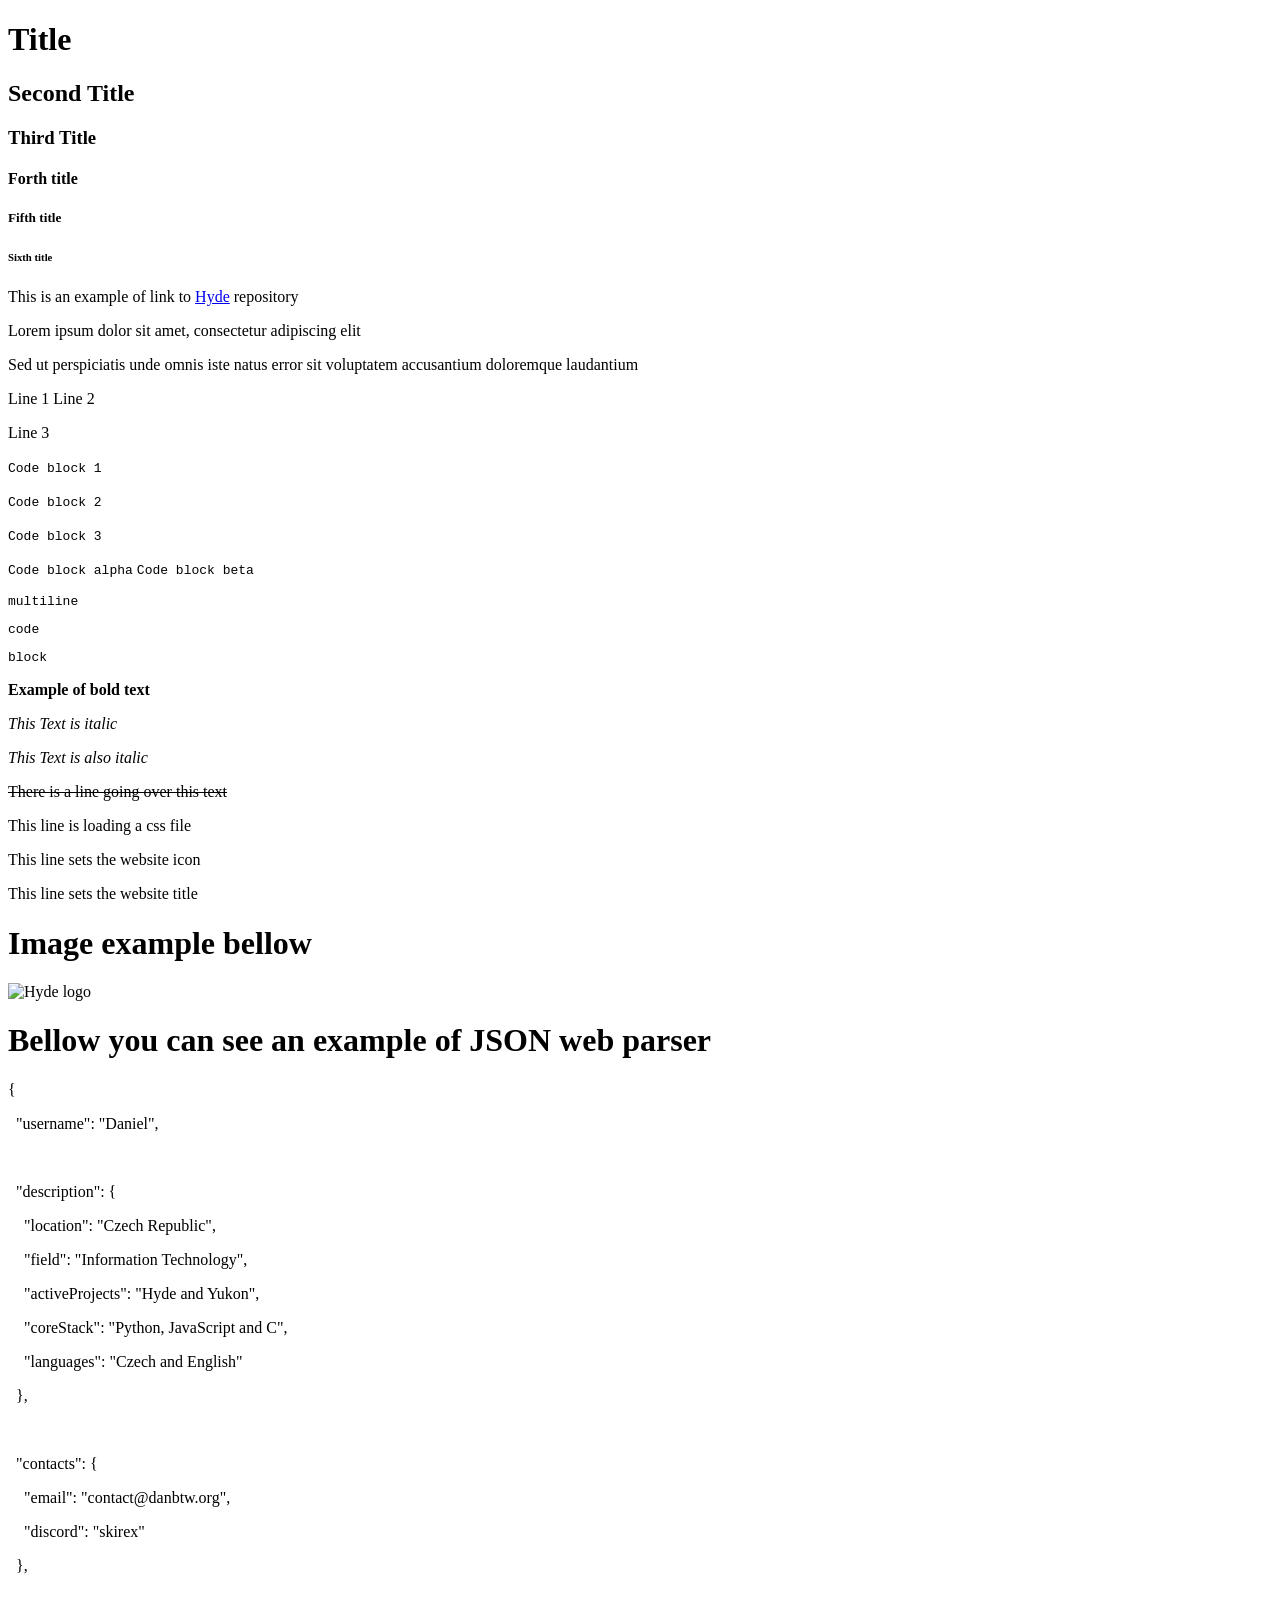
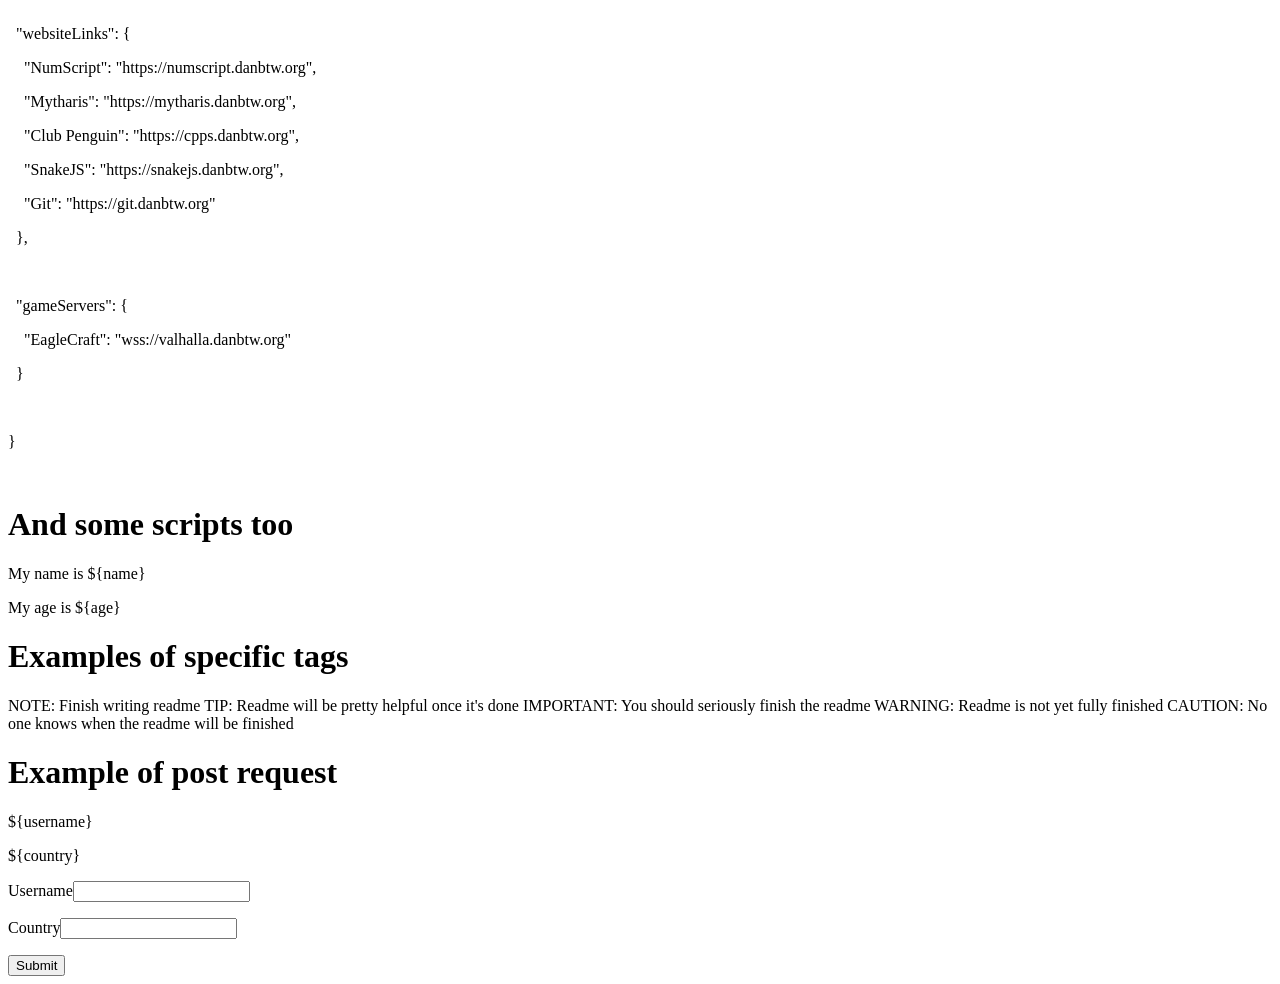
==== commit eba1bf7d: "Improved example.md" ====
--- a/templates/html/example.html
+++ b/templates/html/example.html
@@ -82,6 +82,8 @@
       <caution>CAUTION: No one knows when the readme will be finished</caution> 
       <h1>Example of post request</h1>
       <form method="post">
+      <p>${username} </p>
+      <p>${country} </p>
       <p>Username<input type="text" name="username"></p>
       <p>Country<input type="text" name="country"></p>
       <button type="submit">Submit</button>
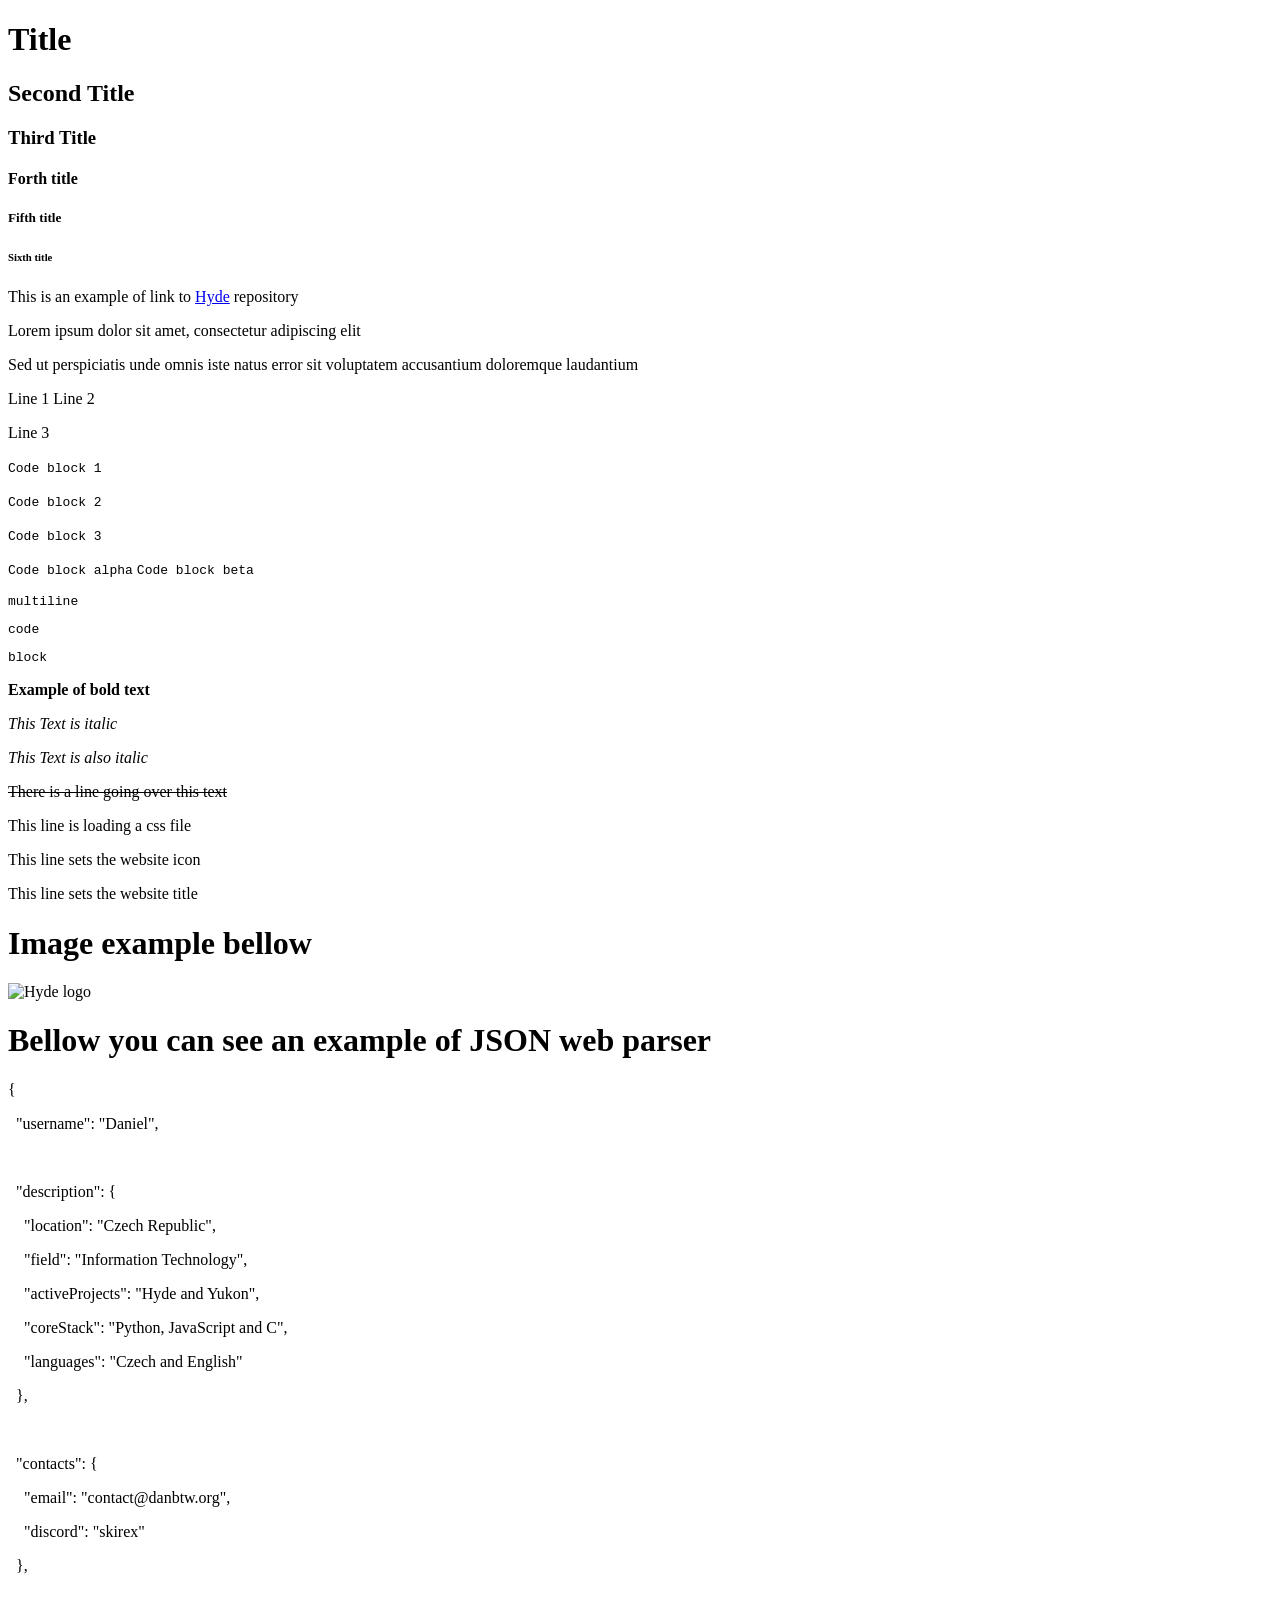
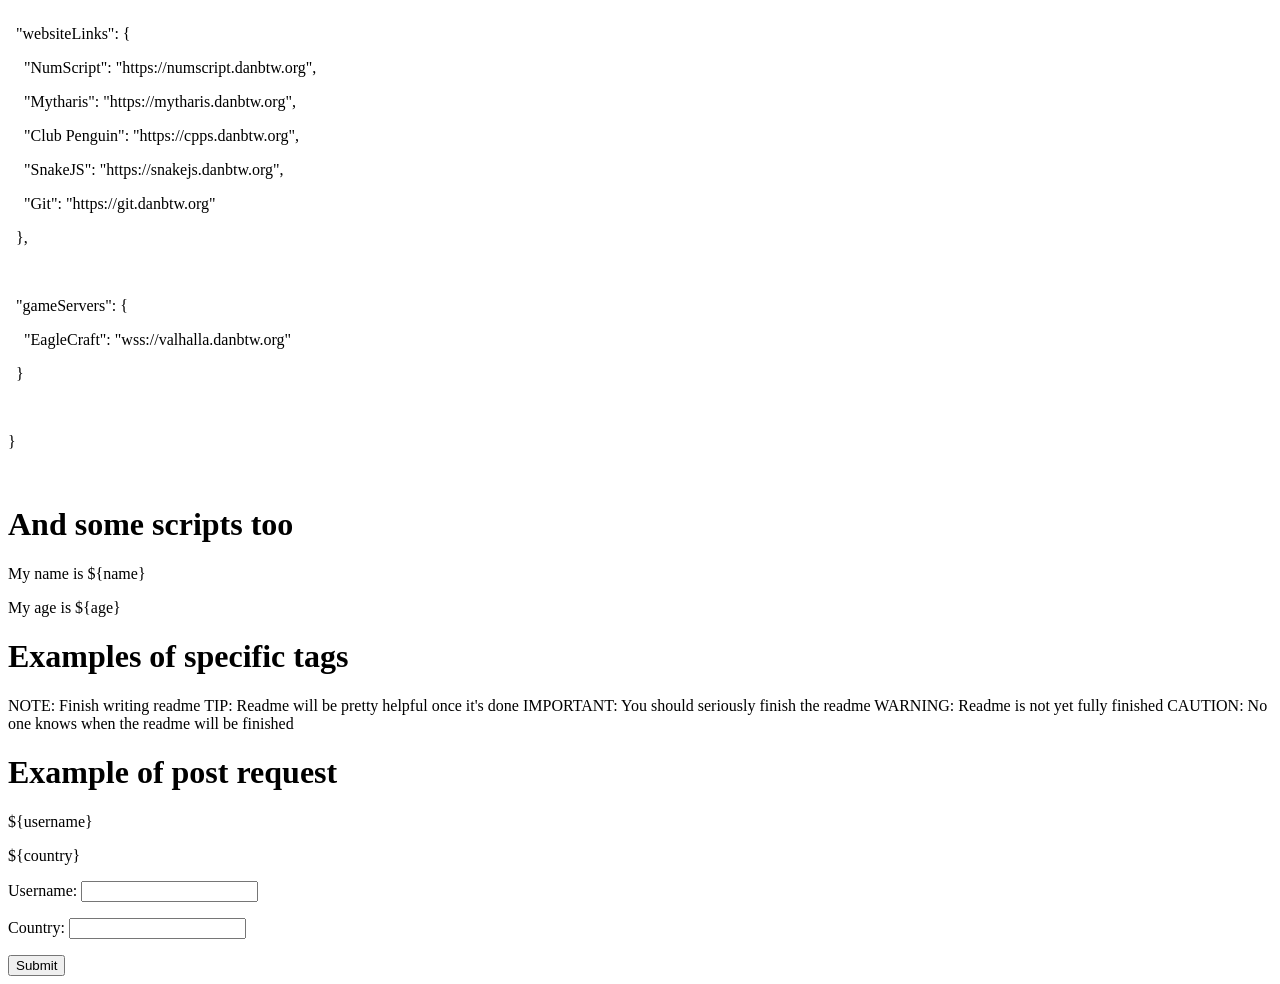
==== commit e68f9f41: "Improved forms generation" ====
--- a/templates/html/example.html
+++ b/templates/html/example.html
@@ -84,8 +84,8 @@
       <form method="post">
       <p>${username} </p>
       <p>${country} </p>
-      <p>Username<input type="text" name="username"></p>
-      <p>Country<input type="text" name="country"></p>
+      <p>Username: <input type="text" name="username"></p>
+      <p>Country: <input type="text" name="country"></p>
       <button type="submit">Submit</button>
       </form>
       <!==#===>
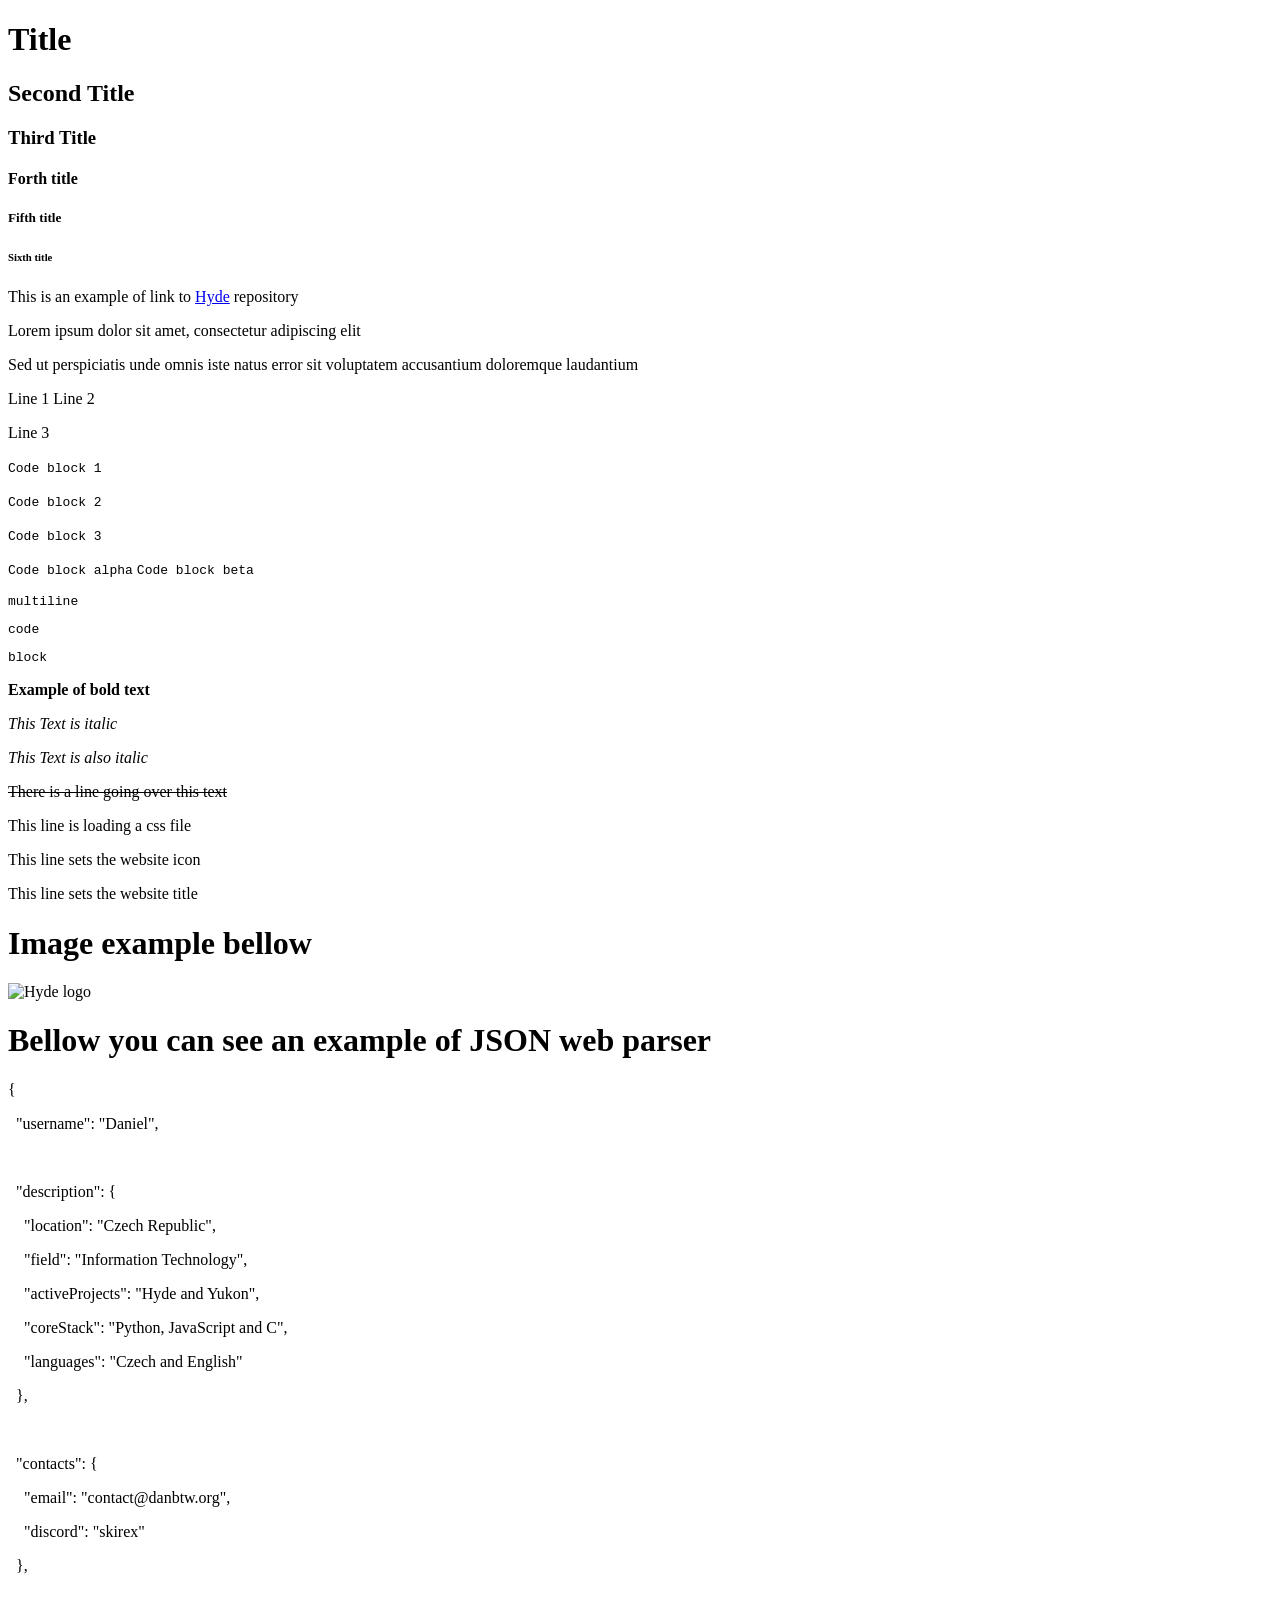
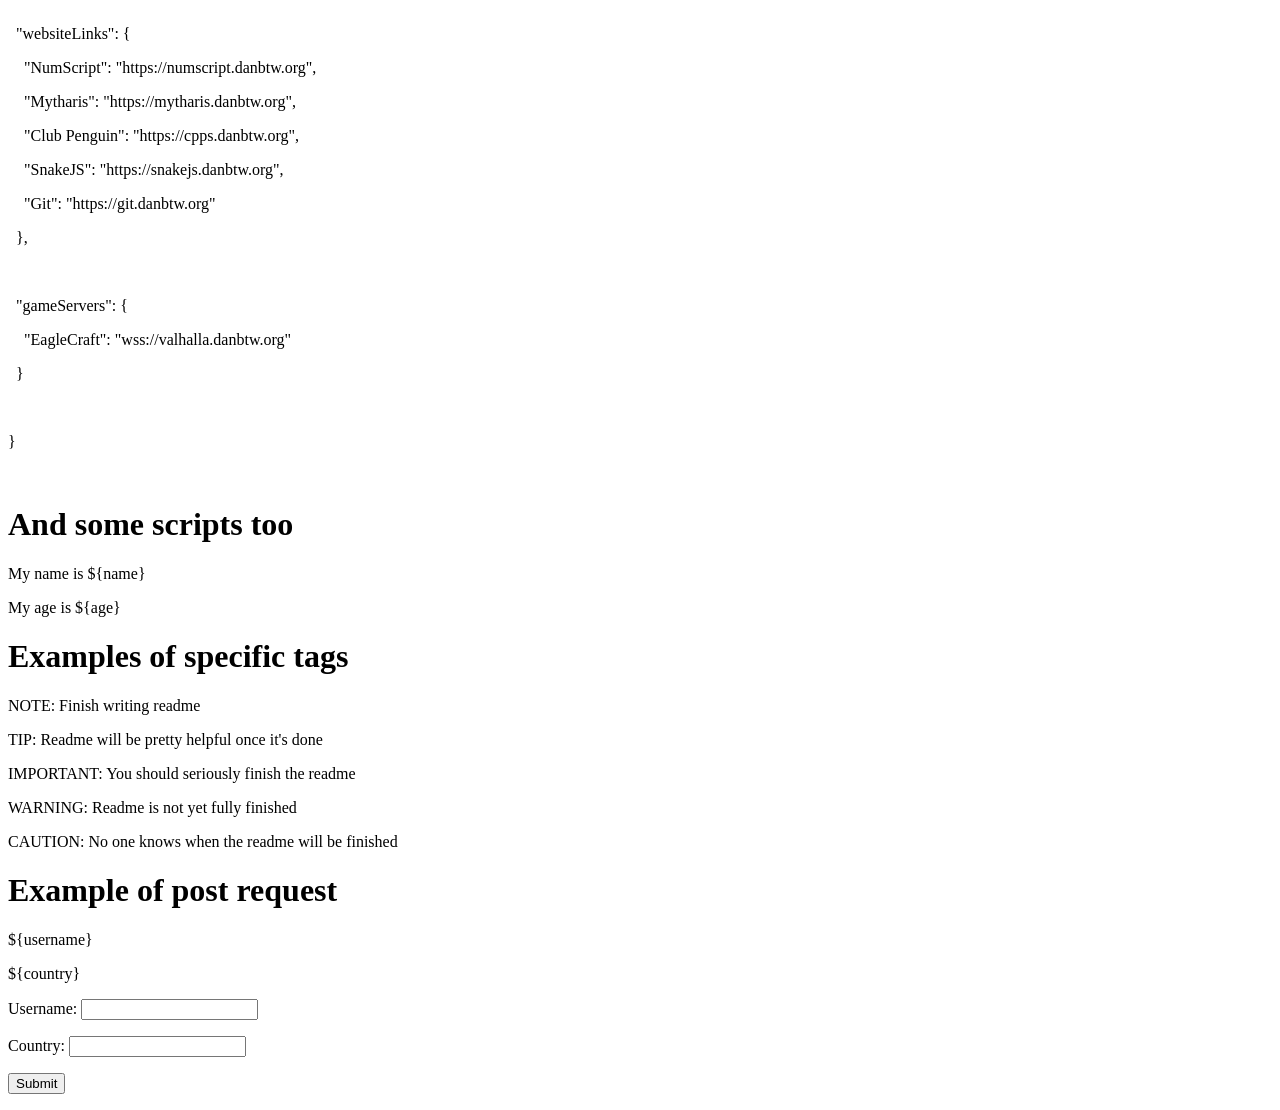
==== commit c1c1207e: "Added additional style options" ====
--- a/templates/html/example.html
+++ b/templates/html/example.html
@@ -36,59 +36,59 @@
       <p>This line sets the website icon  </p>
       <p>This line sets the website title  </p>
       <h1>Image example bellow</h1>
-      <img src='hyde.png' alt='Hyde logo'> 
+      <p><img src='hyde.png' alt='Hyde logo'> </p>
       <h1>Bellow you can see an example of JSON web parser</h1>
-      <p><span class="structuralCharacter" >{</span></p>
-      <p>&nbsp&nbsp<span class="structuralCharacter" >"</span>username<span class="structuralCharacter" >"</span>: <span class="structuralCharacter" >"</span>Daniel<span class="structuralCharacter" >"</span><span class="structuralCharacter" >,</span></p>
-      <br>
-      <p>&nbsp&nbsp<span class="structuralCharacter" >"</span>description<span class="structuralCharacter" >"</span>: <span class="structuralCharacter" >{</span></p>
-      <p>&nbsp&nbsp&nbsp&nbsp<span class="structuralCharacter" >"</span>location<span class="structuralCharacter" >"</span>: <span class="structuralCharacter" >"</span>Czech Republic<span class="structuralCharacter" >"</span><span class="structuralCharacter" >,</span></p>
-      <p>&nbsp&nbsp&nbsp&nbsp<span class="structuralCharacter" >"</span>field<span class="structuralCharacter" >"</span>: <span class="structuralCharacter" >"</span>Information Technology<span class="structuralCharacter" >"</span><span class="structuralCharacter" >,</span></p>
-      <p>&nbsp&nbsp&nbsp&nbsp<span class="structuralCharacter" >"</span>activeProjects<span class="structuralCharacter" >"</span>: <span class="structuralCharacter" >"</span>Hyde and Yukon<span class="structuralCharacter" >"</span><span class="structuralCharacter" >,</span></p>
-      <p>&nbsp&nbsp&nbsp&nbsp<span class="structuralCharacter" >"</span>coreStack<span class="structuralCharacter" >"</span>: <span class="structuralCharacter" >"</span>Python<span class="structuralCharacter" >,</span> JavaScript and C<span class="structuralCharacter" >"</span><span class="structuralCharacter" >,</span></p>
-      <p>&nbsp&nbsp&nbsp&nbsp<span class="structuralCharacter" >"</span>languages<span class="structuralCharacter" >"</span>: <span class="structuralCharacter" >"</span>Czech and English<span class="structuralCharacter" >"</span></p>
-      <p>&nbsp&nbsp<span class="structuralCharacter" >}</span><span class="structuralCharacter" >,</span></p>
-      <br>
-      <p>&nbsp&nbsp<span class="structuralCharacter" >"</span>contacts<span class="structuralCharacter" >"</span>: <span class="structuralCharacter" >{</span></p>
-      <p>&nbsp&nbsp&nbsp&nbsp<span class="structuralCharacter" >"</span>email<span class="structuralCharacter" >"</span>: <span class="structuralCharacter" >"</span>contact@danbtw.org<span class="structuralCharacter" >"</span><span class="structuralCharacter" >,</span></p>
-      <p>&nbsp&nbsp&nbsp&nbsp<span class="structuralCharacter" >"</span>discord<span class="structuralCharacter" >"</span>: <span class="structuralCharacter" >"</span>skirex<span class="structuralCharacter" >"</span></p>
-      <p>&nbsp&nbsp<span class="structuralCharacter" >}</span><span class="structuralCharacter" >,</span></p>
-      <br>
-      <p>&nbsp&nbsp<span class="structuralCharacter" >"</span>websiteLinks<span class="structuralCharacter" >"</span>: <span class="structuralCharacter" >{</span></p>
-      <p>&nbsp&nbsp&nbsp&nbsp<span class="structuralCharacter" >"</span>NumScript<span class="structuralCharacter" >"</span>: <span class="structuralCharacter" >"</span>https://numscript.danbtw.org<span class="structuralCharacter" >"</span><span class="structuralCharacter" >,</span></p>
-      <p>&nbsp&nbsp&nbsp&nbsp<span class="structuralCharacter" >"</span>Mytharis<span class="structuralCharacter" >"</span>: <span class="structuralCharacter" >"</span>https://mytharis.danbtw.org<span class="structuralCharacter" >"</span><span class="structuralCharacter" >,</span></p>
-      <p>&nbsp&nbsp&nbsp&nbsp<span class="structuralCharacter" >"</span>Club Penguin<span class="structuralCharacter" >"</span>: <span class="structuralCharacter" >"</span>https://cpps.danbtw.org<span class="structuralCharacter" >"</span><span class="structuralCharacter" >,</span></p>
-      <p>&nbsp&nbsp&nbsp&nbsp<span class="structuralCharacter" >"</span>SnakeJS<span class="structuralCharacter" >"</span>: <span class="structuralCharacter" >"</span>https://snakejs.danbtw.org<span class="structuralCharacter" >"</span><span class="structuralCharacter" >,</span></p>
-      <p>&nbsp&nbsp&nbsp&nbsp<span class="structuralCharacter" >"</span>Git<span class="structuralCharacter" >"</span>: <span class="structuralCharacter" >"</span>https://git.danbtw.org<span class="structuralCharacter" >"</span></p>
-      <p>&nbsp&nbsp<span class="structuralCharacter" >}</span><span class="structuralCharacter" >,</span></p>
-      <br>
-      <p>&nbsp&nbsp<span class="structuralCharacter" >"</span>gameServers<span class="structuralCharacter" >"</span>: <span class="structuralCharacter" >{</span></p>
-      <p>&nbsp&nbsp&nbsp&nbsp<span class="structuralCharacter" >"</span>EagleCraft<span class="structuralCharacter" >"</span>: <span class="structuralCharacter" >"</span>wss://valhalla.danbtw.org<span class="structuralCharacter" >"</span></p>
-      <p>&nbsp&nbsp<span class="structuralCharacter" >}</span></p>
-      <br>
-      <p><span class="structuralCharacter" >}</span></p>
-      <br>
+      <p><p><span class="structuralCharacter" >{</span></p></p>
+      <p><p>&nbsp&nbsp<span class="structuralCharacter" >"</span>username<span class="structuralCharacter" >"</span>: <span class="structuralCharacter" >"</span>Daniel<span class="structuralCharacter" >"</span><span class="structuralCharacter" >,</span></p></p>
+      <p><br></p>
+      <p><p>&nbsp&nbsp<span class="structuralCharacter" >"</span>description<span class="structuralCharacter" >"</span>: <span class="structuralCharacter" >{</span></p></p>
+      <p><p>&nbsp&nbsp&nbsp&nbsp<span class="structuralCharacter" >"</span>location<span class="structuralCharacter" >"</span>: <span class="structuralCharacter" >"</span>Czech Republic<span class="structuralCharacter" >"</span><span class="structuralCharacter" >,</span></p></p>
+      <p><p>&nbsp&nbsp&nbsp&nbsp<span class="structuralCharacter" >"</span>field<span class="structuralCharacter" >"</span>: <span class="structuralCharacter" >"</span>Information Technology<span class="structuralCharacter" >"</span><span class="structuralCharacter" >,</span></p></p>
+      <p><p>&nbsp&nbsp&nbsp&nbsp<span class="structuralCharacter" >"</span>activeProjects<span class="structuralCharacter" >"</span>: <span class="structuralCharacter" >"</span>Hyde and Yukon<span class="structuralCharacter" >"</span><span class="structuralCharacter" >,</span></p></p>
+      <p><p>&nbsp&nbsp&nbsp&nbsp<span class="structuralCharacter" >"</span>coreStack<span class="structuralCharacter" >"</span>: <span class="structuralCharacter" >"</span>Python<span class="structuralCharacter" >,</span> JavaScript and C<span class="structuralCharacter" >"</span><span class="structuralCharacter" >,</span></p></p>
+      <p><p>&nbsp&nbsp&nbsp&nbsp<span class="structuralCharacter" >"</span>languages<span class="structuralCharacter" >"</span>: <span class="structuralCharacter" >"</span>Czech and English<span class="structuralCharacter" >"</span></p></p>
+      <p><p>&nbsp&nbsp<span class="structuralCharacter" >}</span><span class="structuralCharacter" >,</span></p></p>
+      <p><br></p>
+      <p><p>&nbsp&nbsp<span class="structuralCharacter" >"</span>contacts<span class="structuralCharacter" >"</span>: <span class="structuralCharacter" >{</span></p></p>
+      <p><p>&nbsp&nbsp&nbsp&nbsp<span class="structuralCharacter" >"</span>email<span class="structuralCharacter" >"</span>: <span class="structuralCharacter" >"</span>contact@danbtw.org<span class="structuralCharacter" >"</span><span class="structuralCharacter" >,</span></p></p>
+      <p><p>&nbsp&nbsp&nbsp&nbsp<span class="structuralCharacter" >"</span>discord<span class="structuralCharacter" >"</span>: <span class="structuralCharacter" >"</span>skirex<span class="structuralCharacter" >"</span></p></p>
+      <p><p>&nbsp&nbsp<span class="structuralCharacter" >}</span><span class="structuralCharacter" >,</span></p></p>
+      <p><br></p>
+      <p><p>&nbsp&nbsp<span class="structuralCharacter" >"</span>websiteLinks<span class="structuralCharacter" >"</span>: <span class="structuralCharacter" >{</span></p></p>
+      <p><p>&nbsp&nbsp&nbsp&nbsp<span class="structuralCharacter" >"</span>NumScript<span class="structuralCharacter" >"</span>: <span class="structuralCharacter" >"</span>https://numscript.danbtw.org<span class="structuralCharacter" >"</span><span class="structuralCharacter" >,</span></p></p>
+      <p><p>&nbsp&nbsp&nbsp&nbsp<span class="structuralCharacter" >"</span>Mytharis<span class="structuralCharacter" >"</span>: <span class="structuralCharacter" >"</span>https://mytharis.danbtw.org<span class="structuralCharacter" >"</span><span class="structuralCharacter" >,</span></p></p>
+      <p><p>&nbsp&nbsp&nbsp&nbsp<span class="structuralCharacter" >"</span>Club Penguin<span class="structuralCharacter" >"</span>: <span class="structuralCharacter" >"</span>https://cpps.danbtw.org<span class="structuralCharacter" >"</span><span class="structuralCharacter" >,</span></p></p>
+      <p><p>&nbsp&nbsp&nbsp&nbsp<span class="structuralCharacter" >"</span>SnakeJS<span class="structuralCharacter" >"</span>: <span class="structuralCharacter" >"</span>https://snakejs.danbtw.org<span class="structuralCharacter" >"</span><span class="structuralCharacter" >,</span></p></p>
+      <p><p>&nbsp&nbsp&nbsp&nbsp<span class="structuralCharacter" >"</span>Git<span class="structuralCharacter" >"</span>: <span class="structuralCharacter" >"</span>https://git.danbtw.org<span class="structuralCharacter" >"</span></p></p>
+      <p><p>&nbsp&nbsp<span class="structuralCharacter" >}</span><span class="structuralCharacter" >,</span></p></p>
+      <p><br></p>
+      <p><p>&nbsp&nbsp<span class="structuralCharacter" >"</span>gameServers<span class="structuralCharacter" >"</span>: <span class="structuralCharacter" >{</span></p></p>
+      <p><p>&nbsp&nbsp&nbsp&nbsp<span class="structuralCharacter" >"</span>EagleCraft<span class="structuralCharacter" >"</span>: <span class="structuralCharacter" >"</span>wss://valhalla.danbtw.org<span class="structuralCharacter" >"</span></p></p>
+      <p><p>&nbsp&nbsp<span class="structuralCharacter" >}</span></p></p>
+      <p><br></p>
+      <p><p><span class="structuralCharacter" >}</span></p></p>
+      <p><br></p>
       <h1>And some scripts too</h1>
       <p>My name is ${name} </p>
       <p>My age is ${age} </p>
-      <!==#===>
-      <!==#===>
-      <!==#===>
+      <p><!==#===></p>
+      <p><!==#===></p>
+      <p><!==#===></p>
       <h1>Examples of specific tags</h1>
-      <note>NOTE: Finish writing readme</note> 
-      <tip>TIP: Readme will be pretty helpful once it's done</tip> 
-      <important>IMPORTANT: You should seriously finish the readme</important> 
-      <warning>WARNING: Readme is not yet fully finished</warning> 
-      <caution>CAUTION: No one knows when the readme will be finished</caution> 
+      <p><note>NOTE: Finish writing readme</note> </p>
+      <p><tip>TIP: Readme will be pretty helpful once it's done</tip> </p>
+      <p><important>IMPORTANT: You should seriously finish the readme</important> </p>
+      <p><warning>WARNING: Readme is not yet fully finished</warning> </p>
+      <p><caution>CAUTION: No one knows when the readme will be finished</caution> </p>
       <h1>Example of post request</h1>
-      <form method="post">
+      <p><form method="post"></p>
       <p>${username} </p>
       <p>${country} </p>
-      <p>Username: <input type="text" name="username"></p>
-      <p>Country: <input type="text" name="country"></p>
-      <button type="submit">Submit</button>
-      </form>
-      <!==#===>
+      <p><p>Username: <input type="text" name="username"></p></p>
+      <p><p>Country: <input type="text" name="country"></p></p>
+      <p><button type="submit">Submit</button></p>
+      <p></form></p>
+      <p><!==#===></p>
    <div>
 </body>
 </html>
